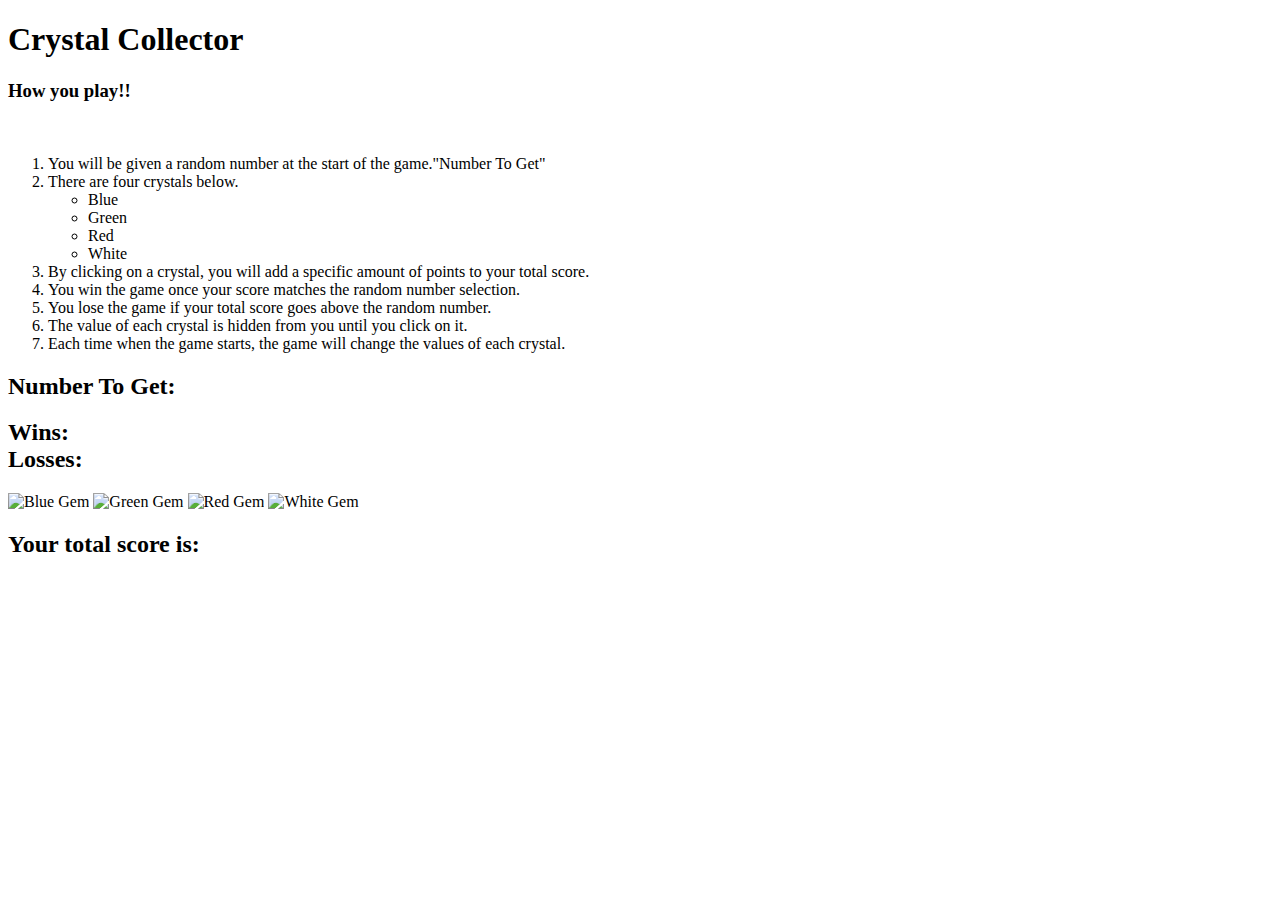
==== index.html @ 0c32d297 "Add files via upload" ====
<!DOCTYPE html>
<html lang="en">

<head>
	<meta charset="UTF-8">
	<title>Crystal Collector</title>
	<!--<link rel="stylesheet" type="text/css" href="assets/css/reset.css">-->
	<link rel="stylesheet" type="text/css" href="assets/CSS/style.css">
<style> @import url('https://fonts.googleapis.com/css?family=Montserrat');</style>
</head>
<body>
	<div class="header">
		<h1>Crystal Collector</h1>
	</div>
	<div class="instructions">
		<h3> How you play!!</h3>
		</br>
		<ol>
			<li>You will be given a random number at the start of the game.<span>"Number To Get"</span></li>
			<li>There are four crystals below.</li>
			<ul>
				<li id="blue">Blue</li>
				<li id="green">Green</li>
				<li id="red">Red</li>
				<li id="white">White</li>
			</ul>
			<li>By clicking on a crystal, you will add a specific amount of points to your total score.</li>
			<li>You win the game once your score matches the random number selection.</li>
			<li>You lose the game if your total score goes above the random number.</li>
			<li>The value of each crystal is hidden from you until you click on it.</li>
			<li>Each time when the game starts, the game will change the values of each crystal.</li>
		</ol>
	</div>
	<div class="numberToMatch">
		<h2>Number To Get:
			<span id= "randomNumber"></span>
		</h2>
	</div>
	<div class="winsAndLosses">
		<h2>Wins:
			<span id= "numberWins"></span>
			</br>
			Losses: 
			<span id= "numberLosses"></span>
		</h2>
	</div>
	<div class="gems">
		<img src="assets/Image/Gems_01/Gems_01/bluediamond.png" class=gemImage id="one" alt="Blue Gem">
		<img src="assets/Image/Gems_01/Gems_01/greenruby.png" class=gemImage id="two" alt="Green Gem">
		<img src="assets/Image/Gems_01/Gems_01/redpolygon.png" class=gemImage id= "three" alt="Red Gem">
		<img src="assets/Image/Gems_01/Gems_01/whitePolygon.png" class=gemImage id= "four" alt="White Gem">
	</div>
	<div class="userTotal">
		<h2>Your total score is:
			<span id="finalTotal"></span>
		</h2>
	</div>
	<script type="text/javascript" src="https://code.jquery.com/jquery-2.2.0.js"></script>
	<script type="text/javascript" src="assets/Javascript/game.js"></script>
</body>
</html>
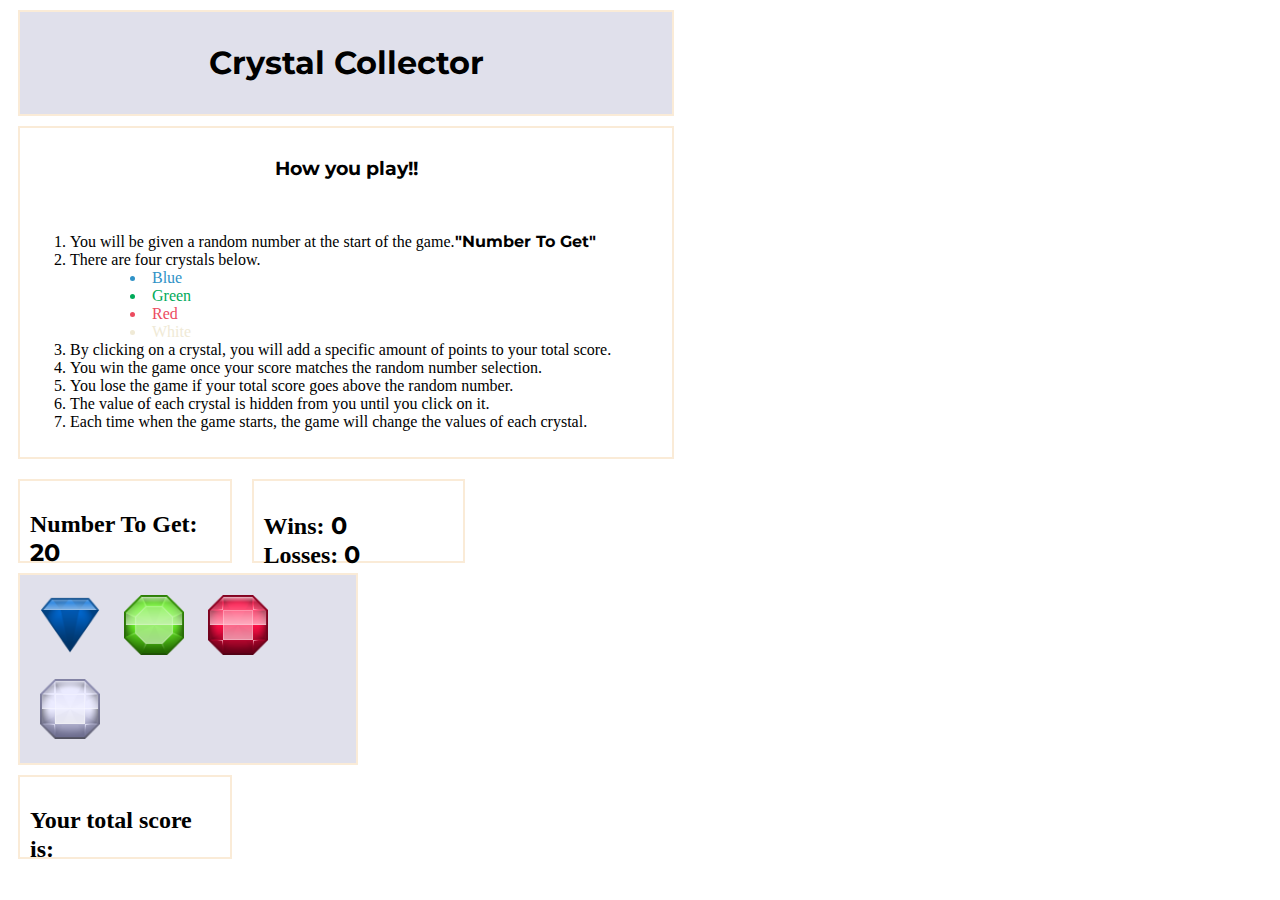
==== commit ca484739: "Update index.html" ====
--- a/index.html
+++ b/index.html
@@ -5,7 +5,7 @@
 	<meta charset="UTF-8">
 	<title>Crystal Collector</title>
 	<!--<link rel="stylesheet" type="text/css" href="assets/css/reset.css">-->
-	<link rel="stylesheet" type="text/css" href="assets/CSS/style.css">
+	<link rel="stylesheet" type="text/css" href="newrepo/assets/CSS/style.css">
 <style> @import url('https://fonts.googleapis.com/css?family=Montserrat');</style>
 </head>
 <body>
@@ -45,10 +45,10 @@
 		</h2>
 	</div>
 	<div class="gems">
-		<img src="assets/Image/Gems_01/Gems_01/bluediamond.png" class=gemImage id="one" alt="Blue Gem">
-		<img src="assets/Image/Gems_01/Gems_01/greenruby.png" class=gemImage id="two" alt="Green Gem">
-		<img src="assets/Image/Gems_01/Gems_01/redpolygon.png" class=gemImage id= "three" alt="Red Gem">
-		<img src="assets/Image/Gems_01/Gems_01/whitePolygon.png" class=gemImage id= "four" alt="White Gem">
+		<img src="newrepo/assets/Image/Gems_01/Gems_01/bluediamond.png" class=gemImage id="one" alt="Blue Gem">
+		<img src="newrepo/assets/Image/Gems_01/Gems_01/greenruby.png" class=gemImage id="two" alt="Green Gem">
+		<img src="newrepo/assets/Image/Gems_01/Gems_01/redpolygon.png" class=gemImage id= "three" alt="Red Gem">
+		<img src="newrepo/assets/Image/Gems_01/Gems_01/whitePolygon.png" class=gemImage id= "four" alt="White Gem">
 	</div>
 	<div class="userTotal">
 		<h2>Your total score is:
@@ -56,6 +56,6 @@
 		</h2>
 	</div>
 	<script type="text/javascript" src="https://code.jquery.com/jquery-2.2.0.js"></script>
-	<script type="text/javascript" src="assets/Javascript/game.js"></script>
+	<script type="text/javascript" src="newrepo/assets/Javascript/game.js"></script>
 </body>
-</html>+</html>
--- a/newrepo/assets/CSS/style.css
+++ b/newrepo/assets/CSS/style.css
@@ -0,0 +1,69 @@
+/* General Elements*/
+body{
+	background-image: url("http://cdn2.hubspot.net/hubfs/53/00-Blog_Thinkstock_Images/color-palette.png")
+}
+
+div{
+	background-color: white;
+	margin: 10px;
+	width: 25%
+}
+div{
+	border: solid 2px antiquewhite;
+	padding: 10px;
+}
+h1, h3, span{
+	font-weight: bold;
+	text-align: center;
+	font-family: 'Montserrat', sans-serif;
+}
+}
+h1{
+	font-size: 30pt;
+	font-family: 'Montserrat', sans-serif;
+}
+}
+ol{
+	list-style: decimal inside; 
+}
+ul {
+	list-style: disc inside;
+	text-indent: 20px;
+}
+
+div.header, div.gems{
+	background-color: #e0e0eb;
+}
+div.header, div.instructions{
+	width: 50%;
+}
+/* Classes */
+.numberToMatch, .winsAndLosses{
+	float: left;
+	width: 15%;
+	height: 60px;
+}
+.userTotal{
+	width: 15%;
+	height: 60px;
+}
+.gems{
+	clear: both;
+}
+.gemImage{
+	height: 60px;
+	margin: 10px;
+}
+/* IDs */
+#blue{
+	color: #3092c7;
+}
+#green{
+	color: #00aa59;
+}
+#red{
+	color: #ec4b5f;
+}
+#white{
+	color: #f0ead6;
+}